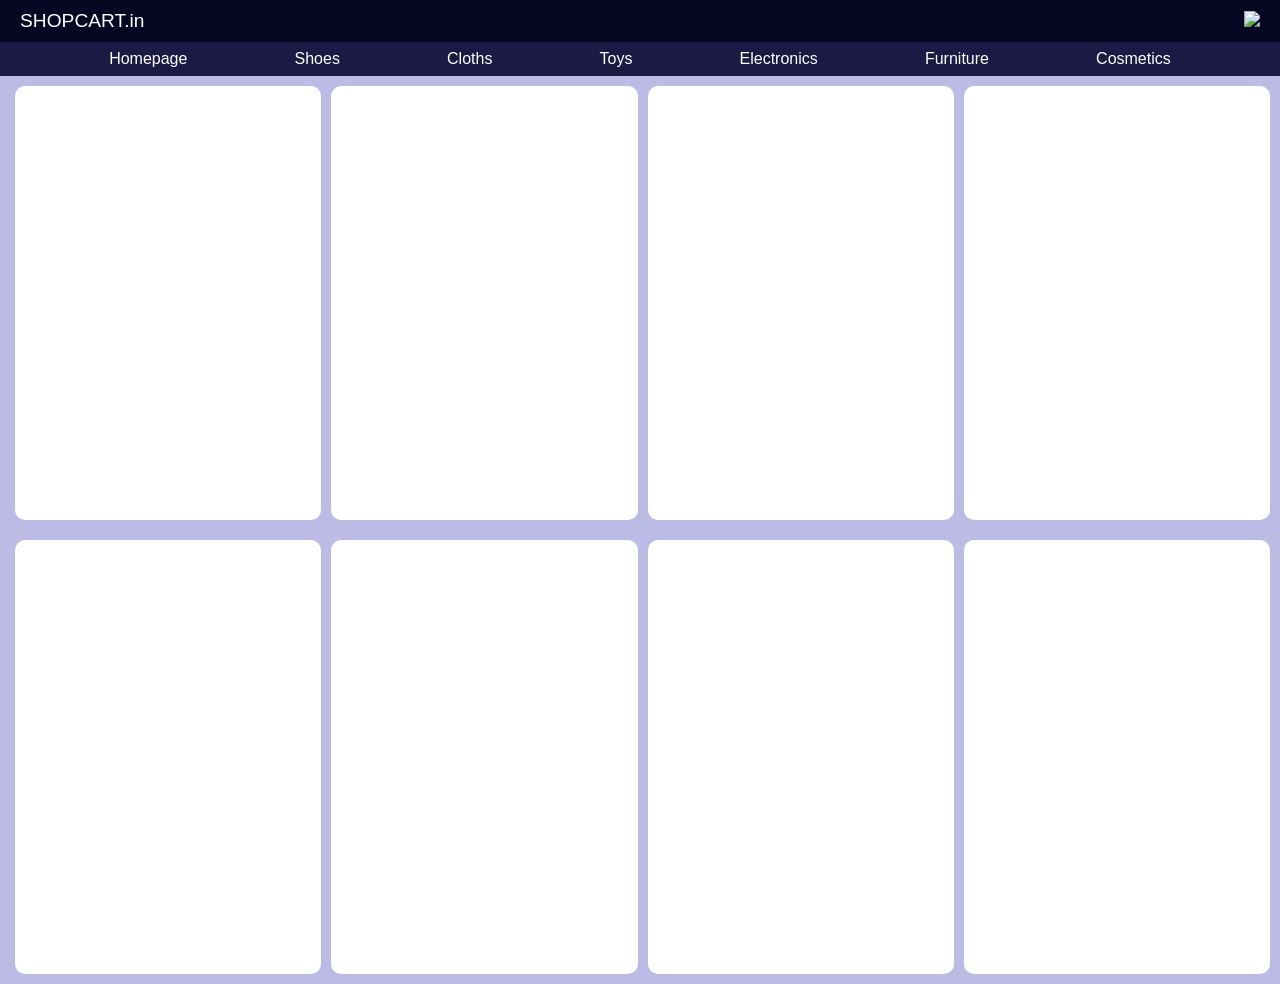
==== product.html @ 7d43a218 "e-commerce project completed" ====
<!DOCTYPE html>
<html lang="en">
<head>
    <meta charset="UTF-8">
    <meta name="viewport" content="width=device-width, initial-scale=1.0">
    <link rel="stylesheet" href="product.css">
    <title>Product Page</title>
</head>
<body>

    <div id="navbar">

        <a class="main_logo" href="#">SHOPCART.in</a>

        <div class="cart">
           <a href="cart.html"><img class="cart_logo" src="images\trolley.png"></a>
        </div>
    </div>
    
    <div id="category">
        <a class="opt" href="index.html">Homepage</a>
        <a class="opt" href="product.html?category=shoes">Shoes</a>
        <a class="opt" href="product.html?category=cloths">Cloths</a>
        <a class="opt" href="product.html?category=toys">Toys</a>
        <a class="opt" href="product.html?category=electronics">Electronics</a>
        <a class="opt" href="product.html?category=furniture">Furniture</a>
        <a class="opt" href="product.html?category=cosmetics">Cosmetics</a> 
    </div>

    <section id="boxes">
        <div class="row">

            <a href="cart.html"><div class="box"></a>
                <img src="">
            </div>

            <a href="cart.html"><div class="box" ></a>
                <img src="">
            </div>

            <a href="cart.html"><div class="box" ></a>
                <img src="">
            </div>

            <a href="cart.html"><div class="box" ></a>
                <img src="">
            </div>

        </div>
        <div class="row">

            <a href="cart.html"><div class="box"></a>
                <img src="">
            </div>

            <a href="cart.html"><div class="box"></a>
                <img src="">
            </div>

            <a href="cart.html"><div class="box"></a>
                <img src="">
            </div>

            <a href="cart.html"><div class="box"></a>
                <img src="">
            </div>

        </div>


    </section>

    

    <script src="product.js"></script>
</body>
</html>
---- product.css ----
*{
    margin: 0px;
    padding: 0px;
    font-family: Arial, Helvetica, sans-serif;
}

html,body{
    height: 100%;
    width: 100%;
    background-color:rgb(187, 187, 230);
}

#navbar{
    background-color: rgb(7, 7, 36);
    padding: 10px 20px;
    display: flex;
    flex-direction: row;
    justify-content: space-between;
}



.main_logo{
    color: white;
    text-decoration: none;
    font-size: larger;
    display: flex;
    align-items: center;
}
.cart{
    display: flex;
    align-items: center;
}
.cart_logo{
    height: 30px;
}


#category{
    background-color: rgba(1, 1, 43, 0.863);
    display: flex;
    padding: 5px;
    justify-content: space-evenly;
}
.opt{
    color: white;
    text-decoration: none;
    padding: 2px;
    border: 1px solid transparent;
}
.opt:hover{
    border: 1px solid white;
}


#boxes{
    height: auto;
    display: flex;
    flex-direction: column;
}


.box{
    width: 330px;
    height: 430px;
    border-radius: 10px;
    border: 2px solid transparent;
    display: flex;
    flex-direction: column;
    background-color:white;
}
.box:hover{
    border: 2px solid black;
}

.row{
    display: flex;
    flex-direction: row;
    padding: 10px;
    gap: 5px;

}

.img{
    height: 340px;
    width: 300px;
    border-radius: 20px;
    margin-left: 12px;
    


}

.block{
    height: 300px;
    width: 300px;
    border-radius: 20px;
    margin: 10px;
    display: flex;
    border: 1px solid transparent;
    flex-direction: column;
}

.block_heading{
    color: black;
    font-size: 25px;
    padding-left: 20px;
    

}
.block_price{
    color: black;
    font-size:15px;
    padding-left: 20px;
}

.add_button{
    display: flex;
    align-items: center;
    justify-content: center;
    height: 40px;
    width: 80px;
    color: white;
    background-color: rgb(219, 18, 18);
    border-radius: 20px;
    border: 2px solid transparent;
    margin-left: 20px;
    margin-top: 15px;
    font-size: 15px;
}

.add_button:hover{
    border: 2px solid black;
}
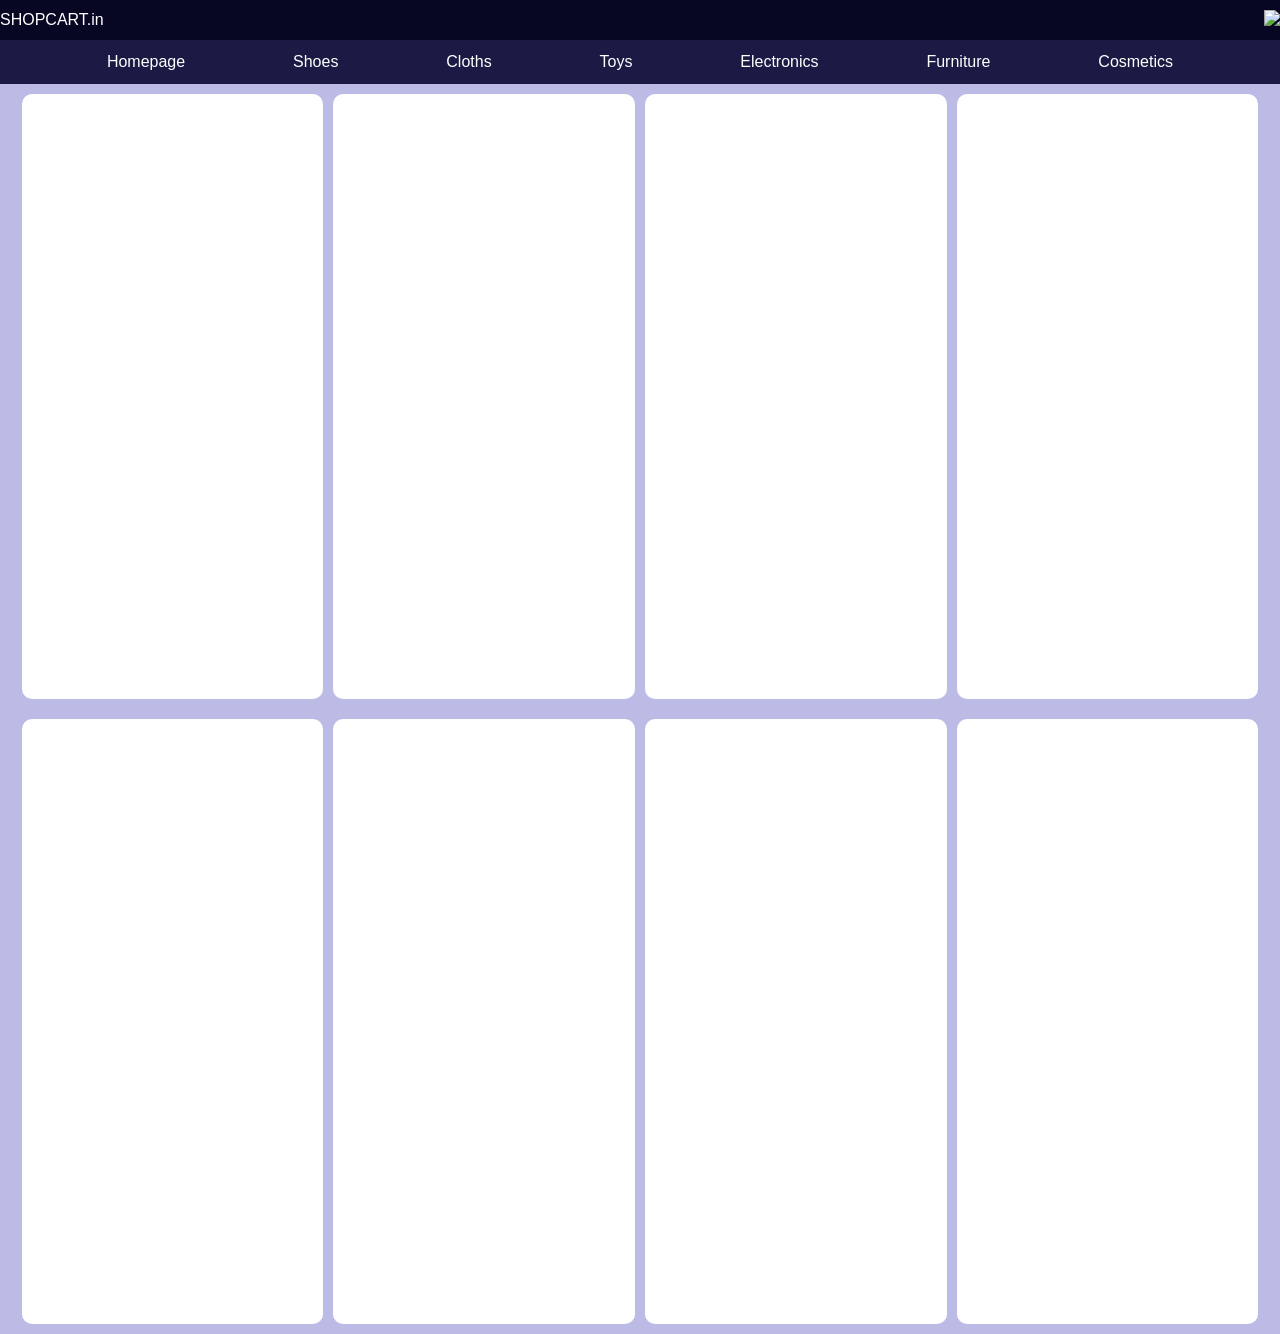
==== commit 188e52c1: "add responsiveness" ====
--- a/product.html
+++ b/product.html
@@ -30,46 +30,45 @@
     <section id="boxes">
         <div class="row">
 
-            <a href="cart.html"><div class="box"></a>
+            <div class="box">
                 <img src="">
             </div>
 
-            <a href="cart.html"><div class="box" ></a>
+            <div class="box" >
                 <img src="">
             </div>
 
-            <a href="cart.html"><div class="box" ></a>
+            <div class="box" >
                 <img src="">
             </div>
 
-            <a href="cart.html"><div class="box" ></a>
+            <div class="box" >
                 <img src="">
             </div>
 
         </div>
         <div class="row">
 
-            <a href="cart.html"><div class="box"></a>
+            <div class="box">
                 <img src="">
             </div>
 
-            <a href="cart.html"><div class="box"></a>
+            <div class="box">
                 <img src="">
             </div>
 
-            <a href="cart.html"><div class="box"></a>
+            <div class="box">
                 <img src="">
             </div>
 
-            <a href="cart.html"><div class="box"></a>
+            <div class="box">
                 <img src="">
             </div>
 
         </div>
 
-
     </section>
-
+ 
     
 
     <script src="product.js"></script>
--- a/product.css
+++ b/product.css
@@ -12,41 +12,60 @@
 
 #navbar{
     background-color: rgb(7, 7, 36);
-    padding: 10px 20px;
     display: flex;
     flex-direction: row;
     justify-content: space-between;
+    width:100% ;
+    padding: 10px  0px 10px 0px  ;
 }
-
-
 
 .main_logo{
     color: white;
     text-decoration: none;
-    font-size: larger;
     display: flex;
     align-items: center;
+
+    
 }
+
+
 .cart{
     display: flex;
     align-items: center;
 }
+
 .cart_logo{
     height: 30px;
 }
-
+@media (max-width : 600px){.cart_logo{
+    height: 12px;
+}}
 
 #category{
     background-color: rgba(1, 1, 43, 0.863);
     display: flex;
-    padding: 5px;
     justify-content: space-evenly;
+    width: 100%;
+    padding: 10px 0px 10px 0px ;
 }
+@media (max-width:600px){#category{
+     padding: 5px 0px 5px 0px ;
+
+}}
+
+
 .opt{
     color: white;
     text-decoration: none;
-    padding: 2px;
+    padding: 2px 0px 2px 0px ;
     border: 1px solid transparent;
+}
+
+@media (max-width : 600px) {.opt{
+    font-size: 8px;
+
+}
+    
 }
 .opt:hover{
     border: 1px solid white;
@@ -57,62 +76,69 @@
     height: auto;
     display: flex;
     flex-direction: column;
+    justify-content: center;
 }
 
 
 .box{
-    width: 330px;
-    height: 430px;
+    width: 22vw;
+    height: 65vh;
     border-radius: 10px;
     border: 2px solid transparent;
     display: flex;
     flex-direction: column;
     background-color:white;
+    padding: 8px;
+    
 }
-.box:hover{
-    border: 2px solid black;
-}
+@media (max-width:600px){.box{
+    width: 40vw;
+    height: 35vh;
+    
+}}
 
 .row{
     display: flex;
     flex-direction: row;
     padding: 10px;
-    gap: 5px;
-
+    gap: 10px;
+    justify-content: center;
 }
 
-.img{
-    height: 340px;
-    width: 300px;
-    border-radius: 20px;
-    margin-left: 12px;
-    
+@media (max-width:600px){.row{
+    flex-wrap: wrap;
 
-
-}
+}}
 
 .block{
-    height: 300px;
-    width: 300px;
+    height: 70%;
+    width: 100%;
     border-radius: 20px;
-    margin: 10px;
     display: flex;
     border: 1px solid transparent;
     flex-direction: column;
+    margin-bottom: 10px;
 }
+@media (max-width:600px){.block{
+    width: 97%;
+}}
 
 .block_heading{
     color: black;
     font-size: 25px;
-    padding-left: 20px;
     
-
 }
+@media (max-width:600px){.block_heading{
+    font-size:15px;
+}}
 .block_price{
     color: black;
     font-size:15px;
-    padding-left: 20px;
+    margin-bottom: 10px;
 }
+@media (max-width:600px){.block_price{
+    font-size:10px;
+}}
 
 .add_button{
     display: flex;
@@ -124,10 +150,15 @@
     background-color: rgb(219, 18, 18);
     border-radius: 20px;
     border: 2px solid transparent;
-    margin-left: 20px;
-    margin-top: 15px;
     font-size: 15px;
 }
+
+@media (max-width:600px){.add_button{
+    height: 30px;
+    font-size: 10px;
+    width: 70px;
+
+}}
 
 .add_button:hover{
     border: 2px solid black;
